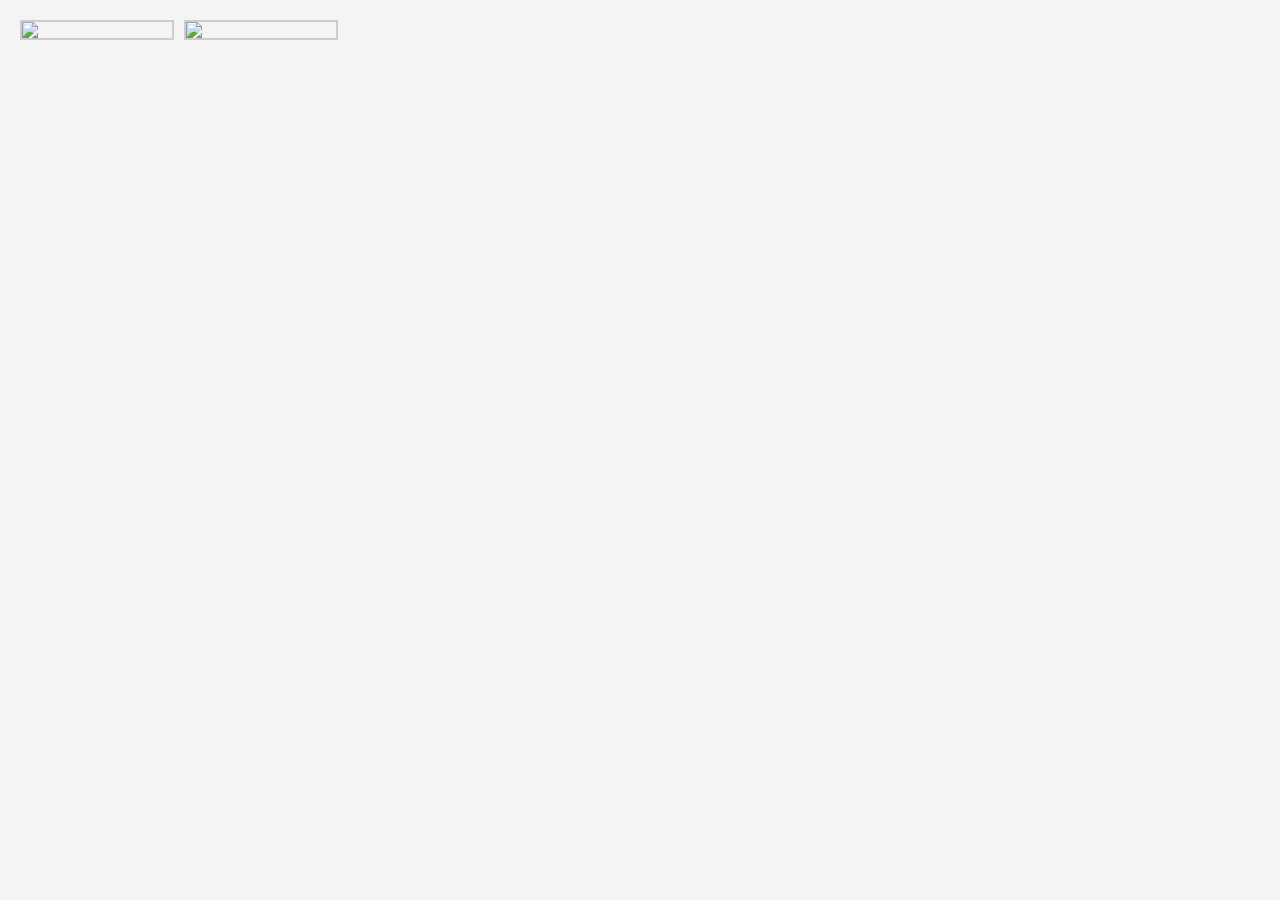
==== index.html @ 7323a011 "Update index.html" ====
<!DOCTYPE html>
<html lang="en">
<head>
    <meta charset="UTF-8">
    <meta name="viewport" content="width=device-width, initial-scale=1.0">
    <title>Galeria ze zdjęciami</title>
    <style>
        body {
            font-family: Arial, sans-serif;
            margin: 0;
            padding: 20px;
            background-color: #f4f4f4;
        }
        .gallery {
            display: flex;
            flex-wrap: wrap;
            gap: 10px;
        }
        .thumbnail {
            width: 150px;
            cursor: pointer;
            border: 2px solid #ccc;
            transition: border-color 0.3s;
        }
        .thumbnail:hover {
            border-color: #333;
        }
        .lightbox {
            display: none;
            position: fixed;
            top: 0;
            left: 0;
            width: 100%;
            height: 100%;
            background-color: rgba(0, 0, 0, 0.8);
            justify-content: center;
            align-items: center;
        }
        .lightbox img {
            max-width: 90%;
            max-height: 90%;
        }
        .close {
            position: absolute;
            top: 20px;
            right: 30px;
            color: #fff;
            font-size: 30px;
            cursor: pointer;
        }
    </style>
</head>
<body>

<div class="gallery">
    <img src="thumbnail1.jpg" class="thumbnail" onclick="openLightbox(this)">
    <img src="thumbnail2.jpg" class="thumbnail" onclick="openLightbox(this)">
    <!-- Dodaj więcej miniaturek -->
</div>

<div class="lightbox" id="lightbox">
    <span class="close" onclick="closeLightbox()">&times;</span>
    <img id="lightboxImg" src="">
</div>

<script>
    function openLightbox(element) {
        document.getElementById("lightbox").style.display = "flex";
        document.getElementById("lightboxImg").src = element.src;
    }

    function closeLightbox() {
        document.getElementById("lightbox").style.display = "none";
    }
</script>

</body>
</html>
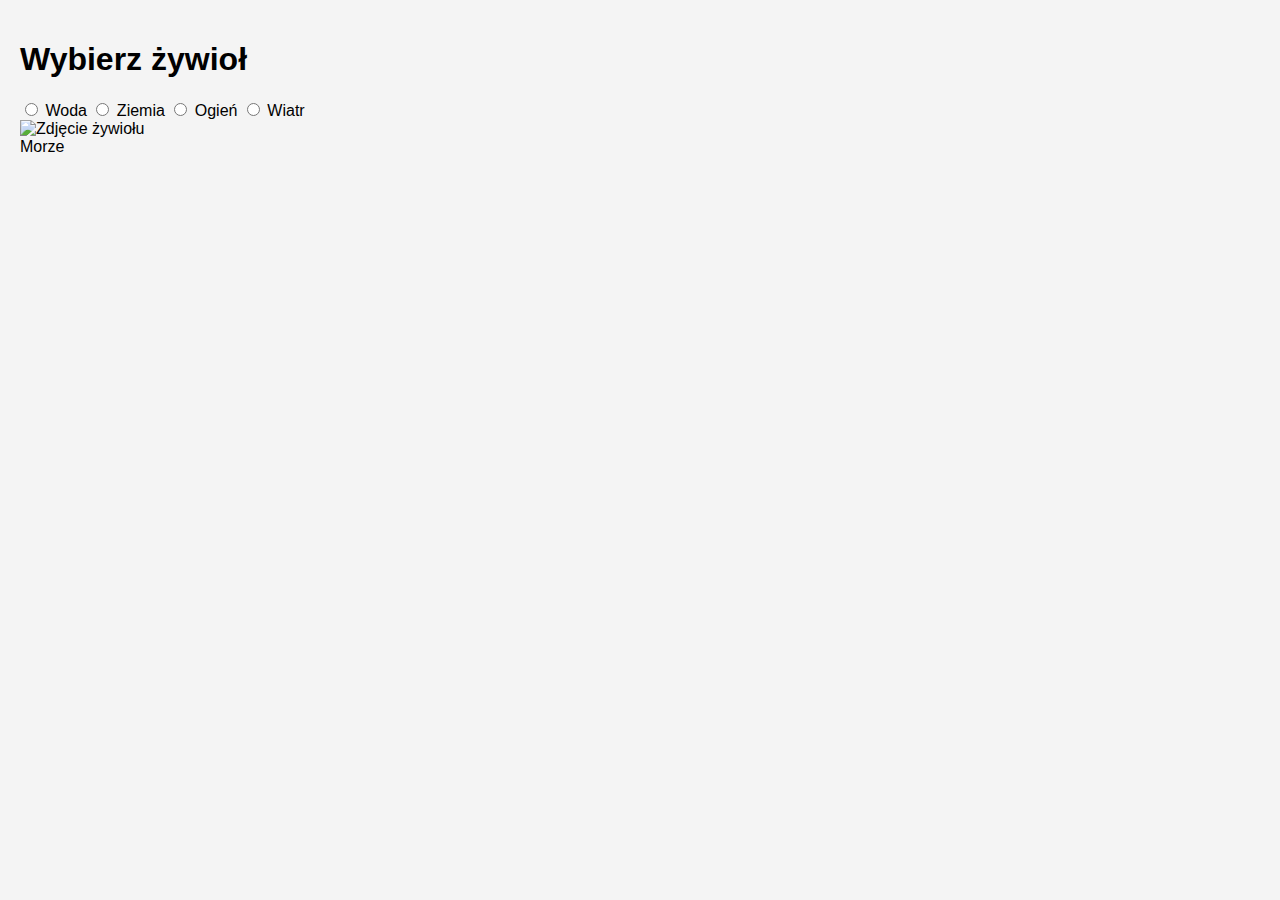
==== commit 6c50900e: "Update index.html" ====
--- a/index.html
+++ b/index.html
@@ -1,78 +1,56 @@
 <!DOCTYPE html>
-<html lang="en">
+<html lang="pl">
 <head>
     <meta charset="UTF-8">
     <meta name="viewport" content="width=device-width, initial-scale=1.0">
-    <title>Galeria ze zdjęciami</title>
-    <style>
-        body {
-            font-family: Arial, sans-serif;
-            margin: 0;
-            padding: 20px;
-            background-color: #f4f4f4;
-        }
-        .gallery {
-            display: flex;
-            flex-wrap: wrap;
-            gap: 10px;
-        }
-        .thumbnail {
-            width: 150px;
-            cursor: pointer;
-            border: 2px solid #ccc;
-            transition: border-color 0.3s;
-        }
-        .thumbnail:hover {
-            border-color: #333;
-        }
-        .lightbox {
-            display: none;
-            position: fixed;
-            top: 0;
-            left: 0;
-            width: 100%;
-            height: 100%;
-            background-color: rgba(0, 0, 0, 0.8);
-            justify-content: center;
-            align-items: center;
-        }
-        .lightbox img {
-            max-width: 90%;
-            max-height: 90%;
-        }
-        .close {
-            position: absolute;
-            top: 20px;
-            right: 30px;
-            color: #fff;
-            font-size: 30px;
-            cursor: pointer;
-        }
-    </style>
+    <title>Morze</title>
+    <link rel="stylesheet" href="css.css">
 </head>
 <body>
+    <h1>Wybierz żywioł</h1>
+    
+    <div class="kontener">
+        <div class="opcje">
+            <label>
+                <input type="radio" name="zywiol" onclick="pokazOpis('woda')"> Woda
+            </label>
+            <label>
+                <input type="radio" name="zywiol" onclick="pokazOpis('ziemia')"> Ziemia
+            </label>
+            <label>
+                <input type="radio" name="zywiol" onclick="pokazOpis('ogien')"> Ogień
+            </label>
+            <label>
+                <input type="radio" name="zywiol" onclick="pokazOpis('wiatr')"> Wiatr
+            </label>
+        </div>
+        
+        <div class="zdjecie">
+            <img id="zdjecie" src="woda.jpg" alt="Zdjęcie żywiołu">
+        </div>
+        
+        <div id="opis" class="opis">Morze</div>
+    </div>
 
-<div class="gallery">
-    <img src="thumbnail1.jpg" class="thumbnail" onclick="openLightbox(this)">
-    <img src="thumbnail2.jpg" class="thumbnail" onclick="openLightbox(this)">
-    <!-- Dodaj więcej miniaturek -->
-</div>
-
-<div class="lightbox" id="lightbox">
-    <span class="close" onclick="closeLightbox()">&times;</span>
-    <img id="lightboxImg" src="">
-</div>
-
-<script>
-    function openLightbox(element) {
-        document.getElementById("lightbox").style.display = "flex";
-        document.getElementById("lightboxImg").src = element.src;
-    }
-
-    function closeLightbox() {
-        document.getElementById("lightbox").style.display = "none";
-    }
-</script>
-
+    <script>
+        function pokazOpis(zywiol) {
+            const opisElement = document.getElementById('opis');
+            const zdjecieElement = document.getElementById('zdjecie');
+            
+            if (zywiol === 'woda') {
+                opisElement.innerHTML = "Morze";
+                zdjecieElement.src = "woda.jpg";
+            } else if (zywiol === 'ziemia') {
+                opisElement.innerHTML = "Plaża";
+                zdjecieElement.src = "ziemia.jpg";
+            } else if (zywiol === 'ogien') {
+                opisElement.innerHTML = "Jedzenie";
+                zdjecieElement.src = "ogien.jpg";
+            } else if (zywiol === 'wiatr') {
+                opisElement.innerHTML = "<span class='uwaga'>Uwaga: Tornado!</span>";
+                zdjecieElement.src = "wiatr.jpg";
+            }
+        }
+    </script>
 </body>
 </html>
--- a/css.css
+++ b/css.css
@@ -0,0 +1,43 @@
+        body {
+            font-family: Arial, sans-serif;
+            margin: 0;
+            padding: 20px;
+            background-color: #f4f4f4;
+        }
+        .gallery {
+            display: flex;
+            flex-wrap: wrap;
+            gap: 10px;
+        }
+        .thumbnail {
+            width: 150px;
+            cursor: pointer;
+            border: 2px solid #ccc;
+            transition: border-color 0.3s;
+        }
+        .thumbnail:hover {
+            border-color: #333;
+        }
+        .lightbox {
+            display: none;
+            position: fixed;
+            top: 0;
+            left: 0;
+            width: 100%;
+            height: 100%;
+            background-color: rgba(0, 0, 0, 0.8);
+            justify-content: center;
+            align-items: center;
+        }
+        .lightbox img {
+            max-width: 90%;
+            max-height: 90%;
+        }
+        .close {
+            position: absolute;
+            top: 20px;
+            right: 30px;
+            color: #fff;
+            font-size: 30px;
+            cursor: pointer;
+        }
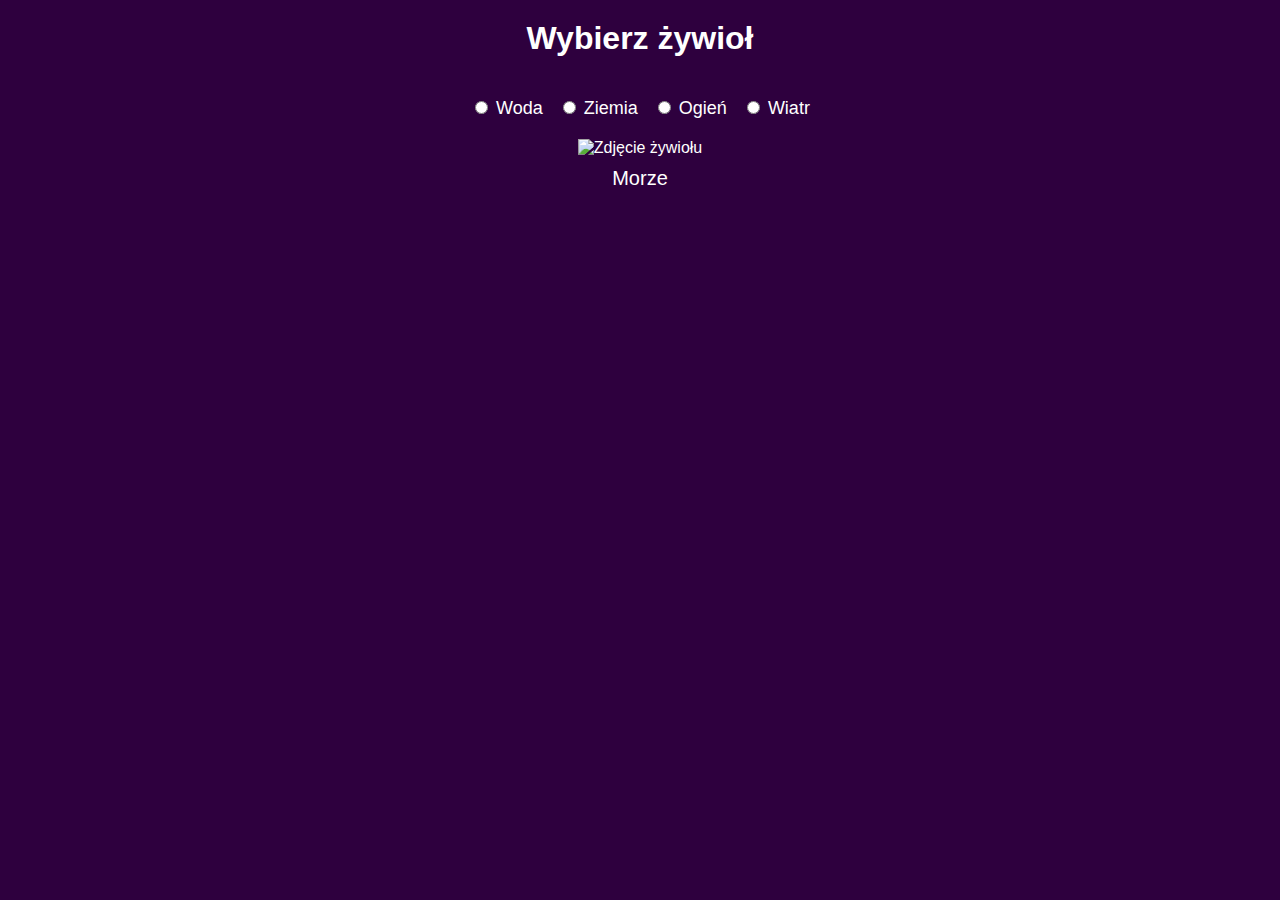
==== commit 66732458: "Update index.html" ====
--- a/index.html
+++ b/index.html
@@ -39,16 +39,16 @@
             
             if (zywiol === 'woda') {
                 opisElement.innerHTML = "Morze";
-                zdjecieElement.src = "woda.jpg";
+                zdjecieElement.src = "woda.png";
             } else if (zywiol === 'ziemia') {
                 opisElement.innerHTML = "Plaża";
-                zdjecieElement.src = "ziemia.jpg";
+                zdjecieElement.src = "ziemia.png";
             } else if (zywiol === 'ogien') {
                 opisElement.innerHTML = "Jedzenie";
-                zdjecieElement.src = "ogien.jpg";
+                zdjecieElement.src = "ogień.png";
             } else if (zywiol === 'wiatr') {
                 opisElement.innerHTML = "<span class='uwaga'>Uwaga: Tornado!</span>";
-                zdjecieElement.src = "wiatr.jpg";
+                zdjecieElement.src = "wiatr.png";
             }
         }
     </script>
--- a/css.css
+++ b/css.css
@@ -1,43 +1,42 @@
-        body {
-            font-family: Arial, sans-serif;
-            margin: 0;
-            padding: 20px;
-            background-color: #f4f4f4;
-        }
-        .gallery {
-            display: flex;
-            flex-wrap: wrap;
-            gap: 10px;
-        }
-        .thumbnail {
-            width: 150px;
-            cursor: pointer;
-            border: 2px solid #ccc;
-            transition: border-color 0.3s;
-        }
-        .thumbnail:hover {
-            border-color: #333;
-        }
-        .lightbox {
-            display: none;
-            position: fixed;
-            top: 0;
-            left: 0;
-            width: 100%;
-            height: 100%;
-            background-color: rgba(0, 0, 0, 0.8);
-            justify-content: center;
-            align-items: center;
-        }
-        .lightbox img {
-            max-width: 90%;
-            max-height: 90%;
-        }
-        .close {
-            position: absolute;
-            top: 20px;
-            right: 30px;
-            color: #fff;
-            font-size: 30px;
-            cursor: pointer;
-        }
+body {
+    font-family: Arial, sans-serif;
+    display: flex;
+    flex-direction: column;
+    align-items: center;
+    margin: 0;
+    padding: 0;
+    background-color: #2e003e; 
+    color: #ffffff; 
+}
+
+h1 {
+    margin-top: 20px;
+}
+
+.kontener {
+    display: flex;
+    flex-direction: column;
+    align-items: center;
+    margin-top: 20px;
+}
+
+.opcje label {
+    margin: 5px;
+    font-size: 18px;
+}
+
+.zdjecie img {
+    width: 300px;
+    height: auto;
+    margin-top: 20px;
+}
+
+.opis {
+    font-size: 20px;
+    margin-top: 10px;
+}
+
+.uwaga {
+    color: red;
+    font-weight: bold;
+}
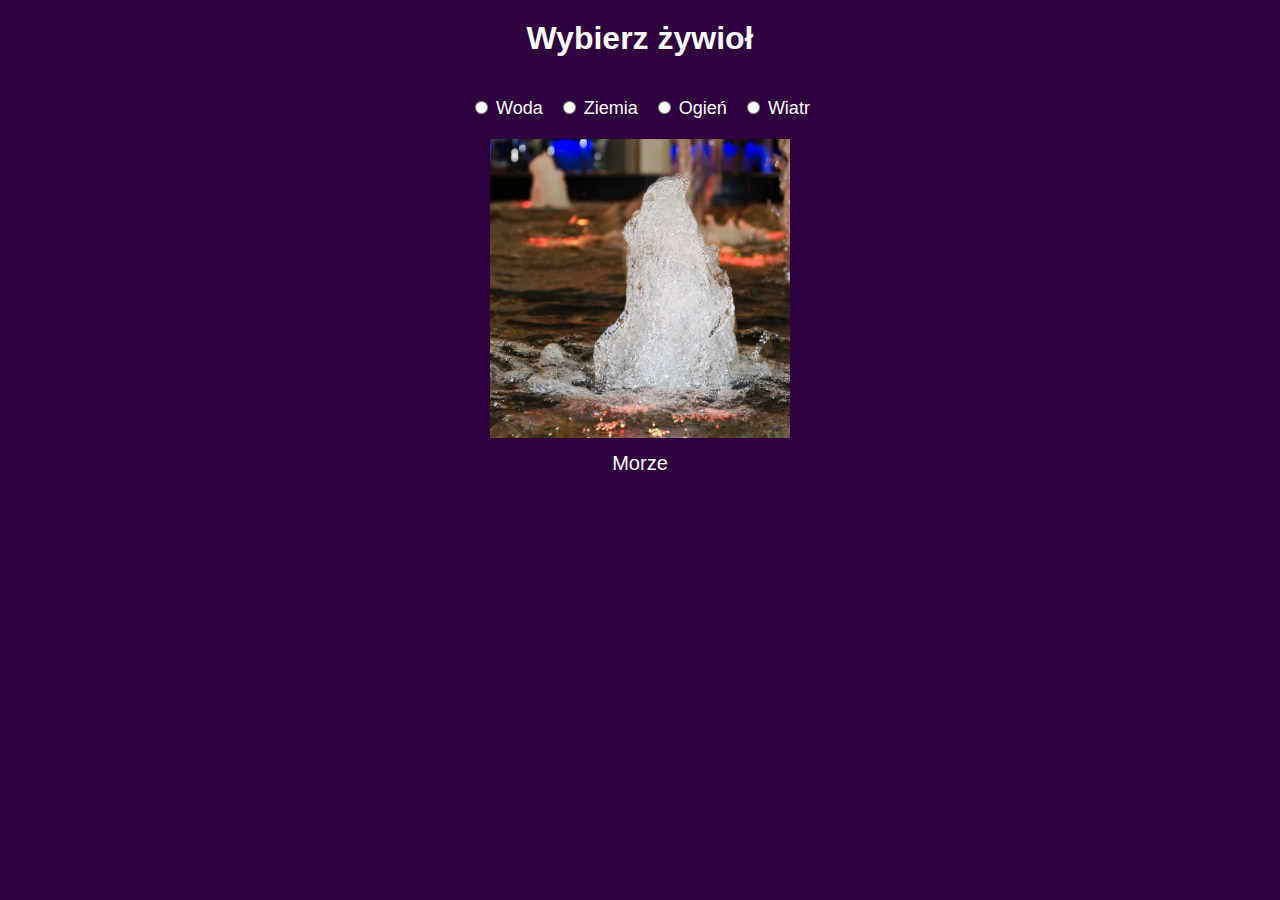
==== commit 101fc07d: "Update index.html" ====
--- a/index.html
+++ b/index.html
@@ -8,7 +8,7 @@
 </head>
 <body>
     <h1>Wybierz żywioł</h1>
-    
+
     <div class="kontener">
         <div class="opcje">
             <label>
@@ -24,11 +24,11 @@
                 <input type="radio" name="zywiol" onclick="pokazOpis('wiatr')"> Wiatr
             </label>
         </div>
-        
+
         <div class="zdjecie">
-            <img id="zdjecie" src="woda.jpg" alt="Zdjęcie żywiołu">
+            <img id="zdjecie" src="woda.png" alt="Zdjęcie żywiołu">
         </div>
-        
+
         <div id="opis" class="opis">Morze</div>
     </div>
 
--- a/css.css
+++ b/css.css
@@ -5,8 +5,8 @@
     align-items: center;
     margin: 0;
     padding: 0;
-    background-color: #2e003e; 
-    color: #ffffff; 
+    background-color: #2e003e;
+    color: #ffffff;
 }
 
 h1 {
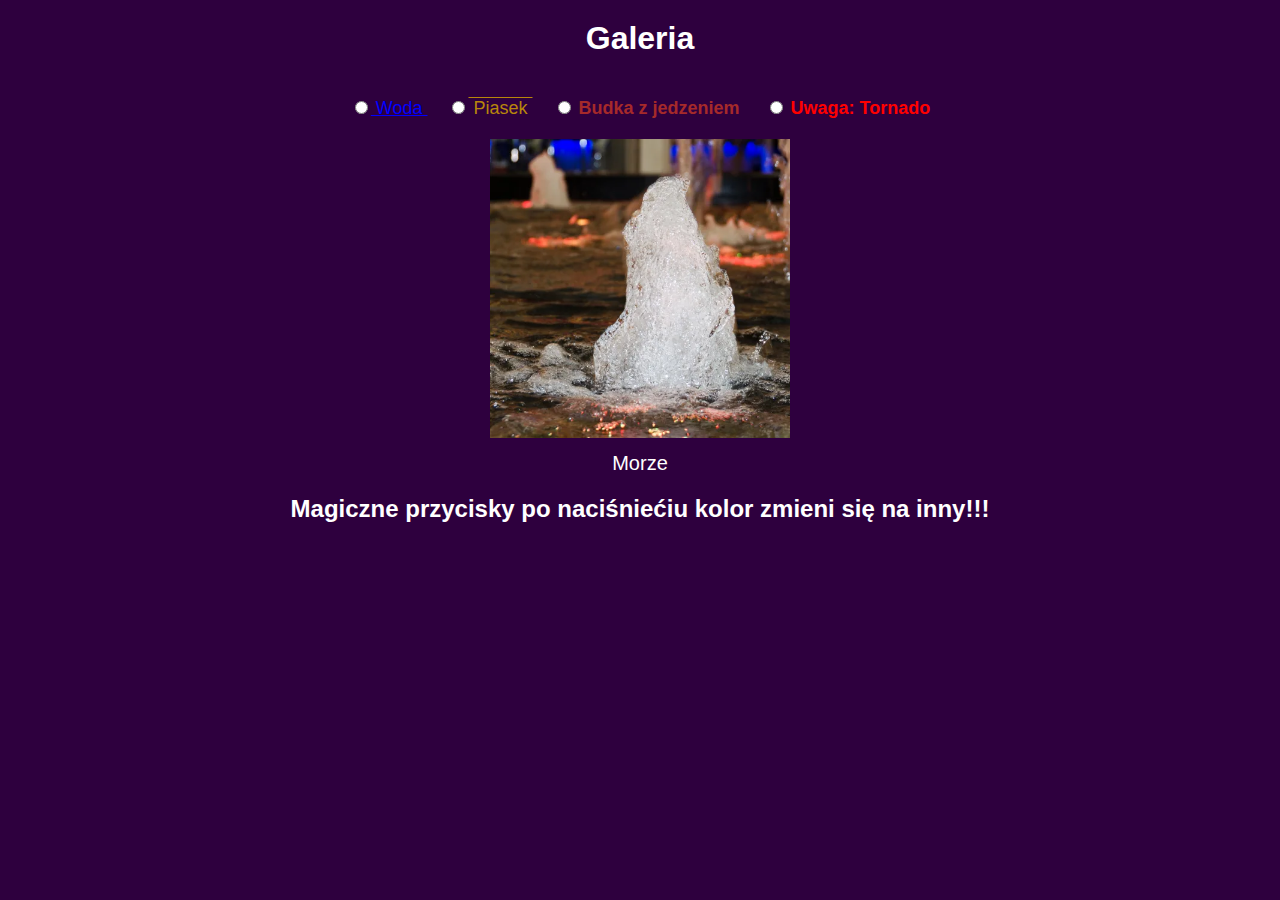
==== commit 65e57eca: "Update index.html" ====
--- a/index.html
+++ b/index.html
@@ -7,21 +7,21 @@
     <link rel="stylesheet" href="css.css">
 </head>
 <body>
-    <h1>Wybierz żywioł</h1>
+    <h1>Galeria</h1>
 
     <div class="kontener">
         <div class="opcje">
-            <label>
+            <label class="woda">
                 <input type="radio" name="zywiol" onclick="pokazOpis('woda')"> Woda
             </label>
-            <label>
-                <input type="radio" name="zywiol" onclick="pokazOpis('ziemia')"> Ziemia
+            <label class="ziemia">
+                <input type="radio" name="zywiol" onclick="pokazOpis('ziemia')"> Piasek
             </label>
-            <label>
-                <input type="radio" name="zywiol" onclick="pokazOpis('ogien')"> Ogień
+            <label class="ogien">
+                <input type="radio" name="zywiol" onclick="pokazOpis('ogien')"> Budka z jedzeniem
             </label>
-            <label>
-                <input type="radio" name="zywiol" onclick="pokazOpis('wiatr')"> Wiatr
+            <label class="wiatr">
+                <input type="radio" name="zywiol" onclick="pokazOpis('wiatr')"> Uwaga: Tornado
             </label>
         </div>
 
@@ -33,6 +33,13 @@
     </div>
 
     <script>
+        function losowyKolor() {
+            const r = Math.floor(Math.random() * 256);
+            const g = Math.floor(Math.random() * 256);
+            const b = Math.floor(Math.random() * 256);
+            return `rgb(${r}, ${g}, ${b})`;
+        }
+
         function pokazOpis(zywiol) {
             const opisElement = document.getElementById('opis');
             const zdjecieElement = document.getElementById('zdjecie');
@@ -40,17 +47,22 @@
             if (zywiol === 'woda') {
                 opisElement.innerHTML = "Morze";
                 zdjecieElement.src = "woda.png";
+                document.querySelector('.woda').style.color = losowyKolor();
             } else if (zywiol === 'ziemia') {
                 opisElement.innerHTML = "Plaża";
                 zdjecieElement.src = "ziemia.png";
+                document.querySelector('.ziemia').style.color = losowyKolor();
             } else if (zywiol === 'ogien') {
                 opisElement.innerHTML = "Jedzenie";
                 zdjecieElement.src = "ogień.png";
+                document.querySelector('.ogien').style.color = losowyKolor();
             } else if (zywiol === 'wiatr') {
                 opisElement.innerHTML = "<span class='uwaga'>Uwaga: Tornado!</span>";
                 zdjecieElement.src = "wiatr.png";
+                document.querySelector('.wiatr').style.color = losowyKolor();
             }
         }
     </script>
 </body>
+<h2>Magiczne przycisky po naciśniećiu kolor zmieni się na inny!!!</h2>
 </html>
--- a/css.css
+++ b/css.css
@@ -21,8 +21,30 @@
 }
 
 .opcje label {
+    font-size: 18px;
     margin: 5px;
-    font-size: 18px;
+    padding: 5px;
+    cursor: pointer;
+}
+
+.woda {
+    color: blue;
+    text-decoration: underline;
+}
+
+.ziemia {
+    color: darkgoldenrod;
+    text-decoration: overline;
+}
+
+.ogien {
+    color: brown;
+    font-weight: bold;
+}
+
+.wiatr {
+    font-weight: bold;
+    color: red;
 }
 
 .zdjecie img {
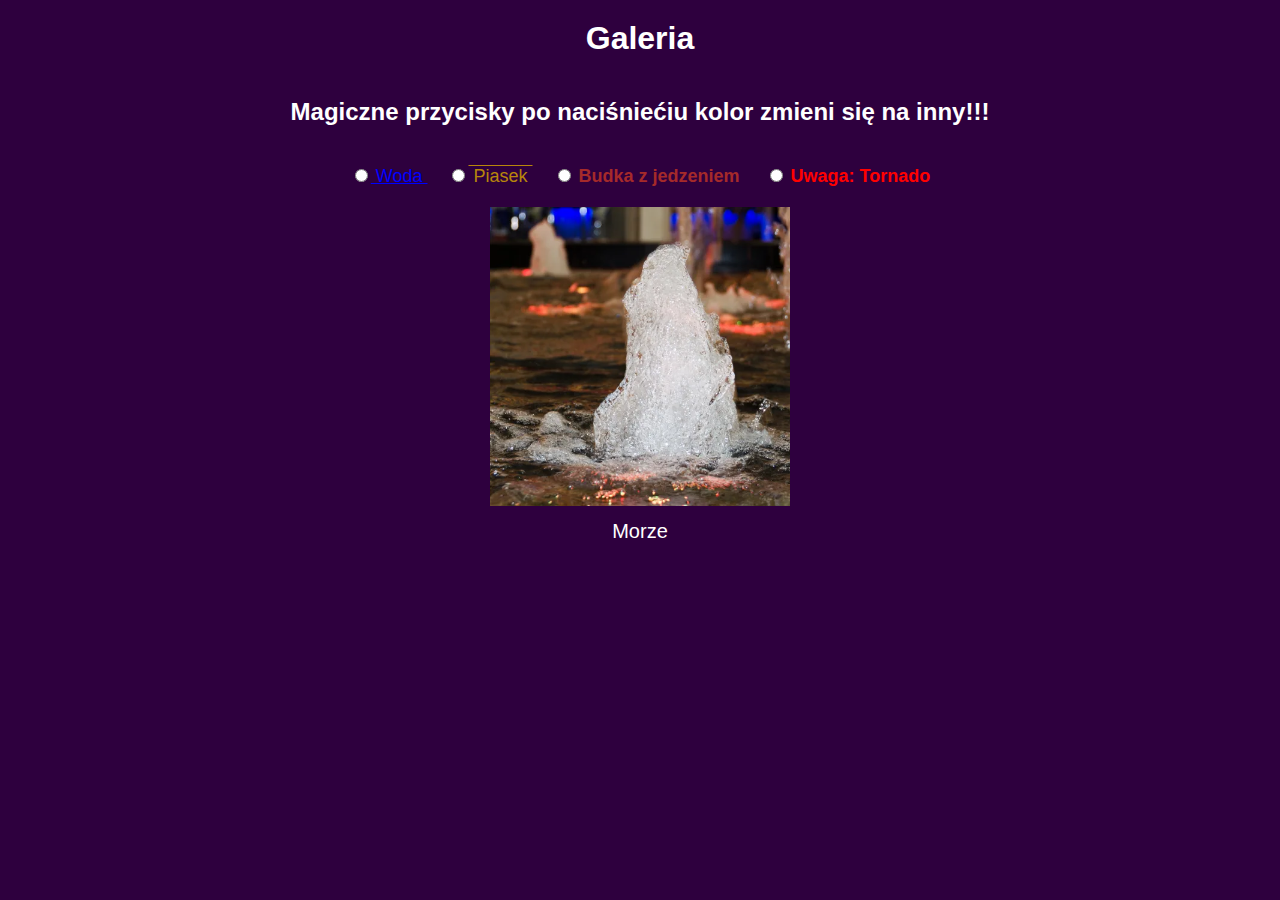
==== commit 3817027f: "Update index.html" ====
--- a/index.html
+++ b/index.html
@@ -8,6 +8,7 @@
 </head>
 <body>
     <h1>Galeria</h1>
+    <h2>Magiczne przycisky po naciśniećiu kolor zmieni się na inny!!!</h2>
 
     <div class="kontener">
         <div class="opcje">
@@ -64,5 +65,4 @@
         }
     </script>
 </body>
-<h2>Magiczne przycisky po naciśniećiu kolor zmieni się na inny!!!</h2>
 </html>
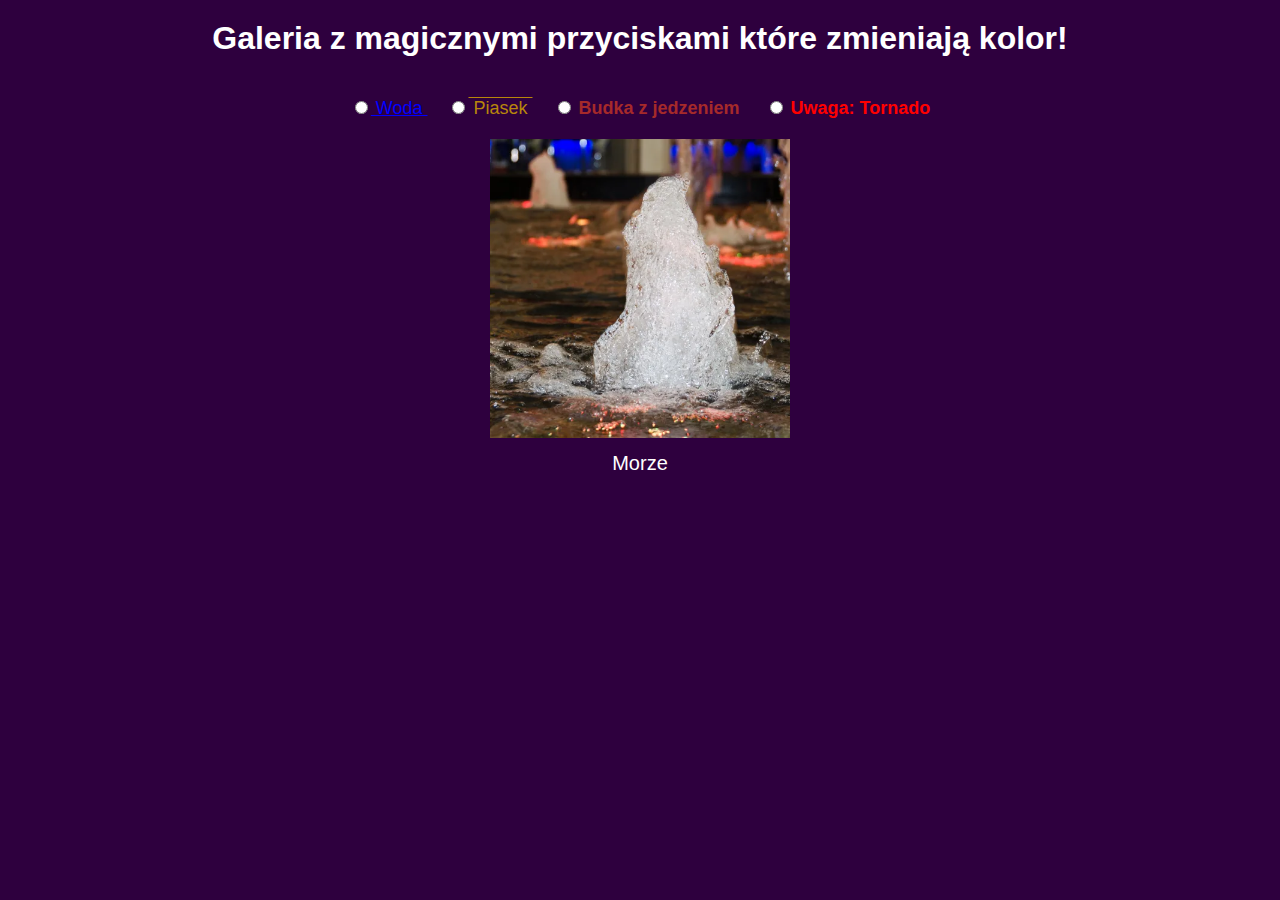
==== commit 533b6df6: "Update index.html" ====
--- a/index.html
+++ b/index.html
@@ -7,8 +7,7 @@
     <link rel="stylesheet" href="css.css">
 </head>
 <body>
-    <h1>Galeria</h1>
-    <h2>Magiczne przycisky po naciśniećiu kolor zmieni się na inny!!!</h2>
+    <h1>Galeria z magicznymi przyciskami które zmieniają kolor!</h1>
 
     <div class="kontener">
         <div class="opcje">
